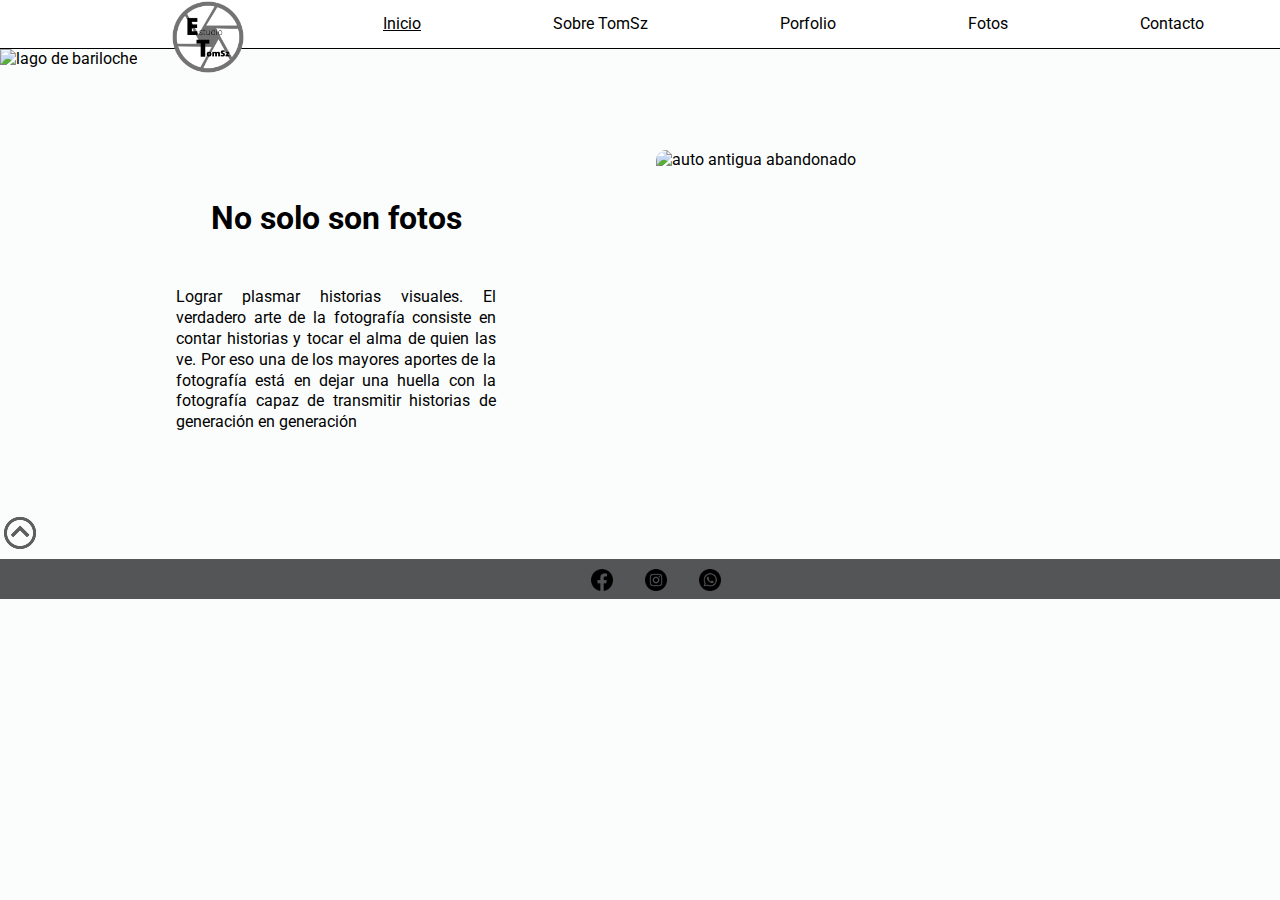
==== index.html @ 2c176ee5 "first commit" ====
<!DOCTYPE html>
<html lang="en">
	<head>
		<link rel="stylesheet" href="./css/style.css" />
		<meta charset="UTF-8" />
		<meta http-equiv="X-UA-Compatible" content="IE=edge" />
		<meta name="viewport" content="width=device-width, initial-scale=1.0" />
		<title>TomSz</title>
		<link rel="preconnect" href="https://fonts.googleapis.com" />
		<link rel="preconnect" href="https://fonts.gstatic.com" crossorigin />
		<link
			href="https://fonts.googleapis.com/css2?family=Roboto&display=swap"
			rel="stylesheet"
		/>
		<link rel="icon" type="image/png" sizes="16x16" href="./imagenes/logoTomSzBarra.png" />
	</head>

	<body id="arriba">
		<header>
			<a href="index.html">
				<img src="./imagenes/logoTomSz.png" alt="logoTomSz" class="logo" />
			</a>
			<div class="header-navbar">
				<nav>
					<ul>
						<li>
							<a href="index.html" style="text-decoration: underline">Inicio</a>
						</li>
						<li><a href="./paginas/sobreTomSz.html">Sobre TomSz</a></li>
						<li><a href="./paginas/porfolio.html">Porfolio</a></li>
						<li><a href="./paginas/fotos.html">Fotos</a></li>
						<li><a href="./paginas/contacto.html">Contacto</a></li>
					</ul>
				</nav>
			</div>
		</header>
		<main>
			<img
				src="https://conocedores.com/wp-content/uploads/2021/01/bariloche-que-hacer-29012021in2.jpg"
				alt="lago de bariloche"
				class="imagen-index-superior"
			/>
			<div class="index-secion">
				<div class="index-secion-parrafo">
					<h1>No solo son fotos</h1>
					<p>
						Lograr plasmar historias visuales. El verdadero arte de la fotografía
						consiste en contar historias y tocar el alma de quien las ve. Por eso
						una de los mayores aportes de la fotografía está en dejar una huella
						con la fotografía capaz de transmitir historias de generación en
						generación
					</p>
				</div>
				<img
					src="https://www.fundssociety.com/wp-content/uploads/2021/09/field-6574455_1920.jpg"
					alt="auto antigua abandonado"
					class="imagen-index-inferior"
				/>
			</div>
		</main>
		<footer>
			<div class="boton-arriba">
				<a href="#arriba"><img src="./imagenes/botonSubir.png" alt="subir" /></a>
			</div>
			<div class="footer-redes">
				<a href="https://es-la.facebook.com/" target="_blank"
					><img src="./imagenes/logoFacebook.png" alt="ir a facebook"
				/></a>
				<a href="https://www.instagram.com/" target="_blank"
					><img src="./imagenes/logoInstagram.png" alt="ir a instagram"
				/></a>
				<a href="https://web.whatsapp.com/" target="_blank"
					><img src="./imagenes/LogoWhatsApp,.png" alt="enviar mensaje de whatsapp"
				/></a>
			</div>
		</footer>
	</body>
</html>
---- css/style.css ----
* {
	margin: 0px;
	padding: 0px;
}
body {
	font-family: "Roboto", sans-serif;
	line-height: 1.3;
	font-size: 100%;
	background-color: #fbfdfd;
}

/* inicio del header */

header {
	position: sticky;
	top: 0%;
	padding: 0.75rem;
	background-color: white;
	height: 1.5rem;
	display: flex;
	justify-content: space-between;
	align-items: center;
	border-bottom: 0.5px solid black;
}

header a {
	color: #000;
	text-decoration: none;
}

header a:hover {
	color: rgb(180, 43, 173);
}

.logo {
	width: 4.5rem;
	padding-top: 2rem;
	margin-left: 10rem;
}

header nav ul li {
	text-align: center;
	list-style: none;
	padding: 0.4rem 4rem;
	display: inline-block;
	text-decoration: none;
}

/* fin del header */

/* inicio del main index */

.imagen-index-superior {
	height: 50%;
	width: 100%;
}

.imagen-index-inferior {
	width: 40%;
	height: auto;
	border-radius: 10px;
}

.index-secion {
	display: flex;
	justify-content: center;
	padding: 5rem;
	margin: auto;
}

.index-secion-parrafo {
	display: inline;
	padding: auto;
	padding-inline-end: 10rem;
}

.index-secion-parrafo p,
h1 {
	padding-top: 3rem;
	text-align: center;
}

.index-secion-parrafo p {
	height: auto;
	width: 20rem;
	text-align: justify;
}

/* fin del main index */

/* inicio del main Sobre TomSz */

.sobremi-contenedor{
	display: flex;
	justify-content: center;
	align-items: center;
	padding: 4rem 0px;
}

.sobremi-imagen img {
	width: 20rem;
}

.sobremi{
	display: inline-block;
	width: 15rem;
	padding: 5rem;
	border-radius: 10px;
}

/* fin del main Sobre TomSz */

/* inicio del main prfolio */

.profolio h1 {
	padding: 4rem;
	background-repeat: no-repeat;
	background-position: center;
	background-image: url("https://historiadelavida.editorialaces.com/wp-content/uploads/2017/05/diseno-en-la-naturaleza-entrada.jpg");
}

.galeria-contenedor img {
	width: 100%;
}

.galeria-contenedor {
	display: flex;
	padding: 5px;
	flex-wrap: wrap;
}

.galeria-line {
	flex: 25%;
	padding: 5px;
}

/* fin del main prfolio */

/* inicio del main contacto */

.contacto-contenedor{
	display: flex;
	justify-content: center;
	align-items: center;
	padding: 4rem 0px;
}

.contacto-imagen img {
	width: 35rem;
}

.contacto-form{
	display: inline-block;
	text-decoration: none;
	width: 15rem;
	padding: 2rem;
	border-radius: 10px;
}


/* fin del main contacto */

/* inicio del footer */

.footer-redes {
	margin: 0px;
	padding: 10px;
	background: rgb(84, 85, 87);
	height: 20px;
	display: flex;
	justify-content: center;
}

.footer-redes a img {
	padding-left: 2rem;
	height: 110%;
	display: inline-block;
}

/* fin del footer */
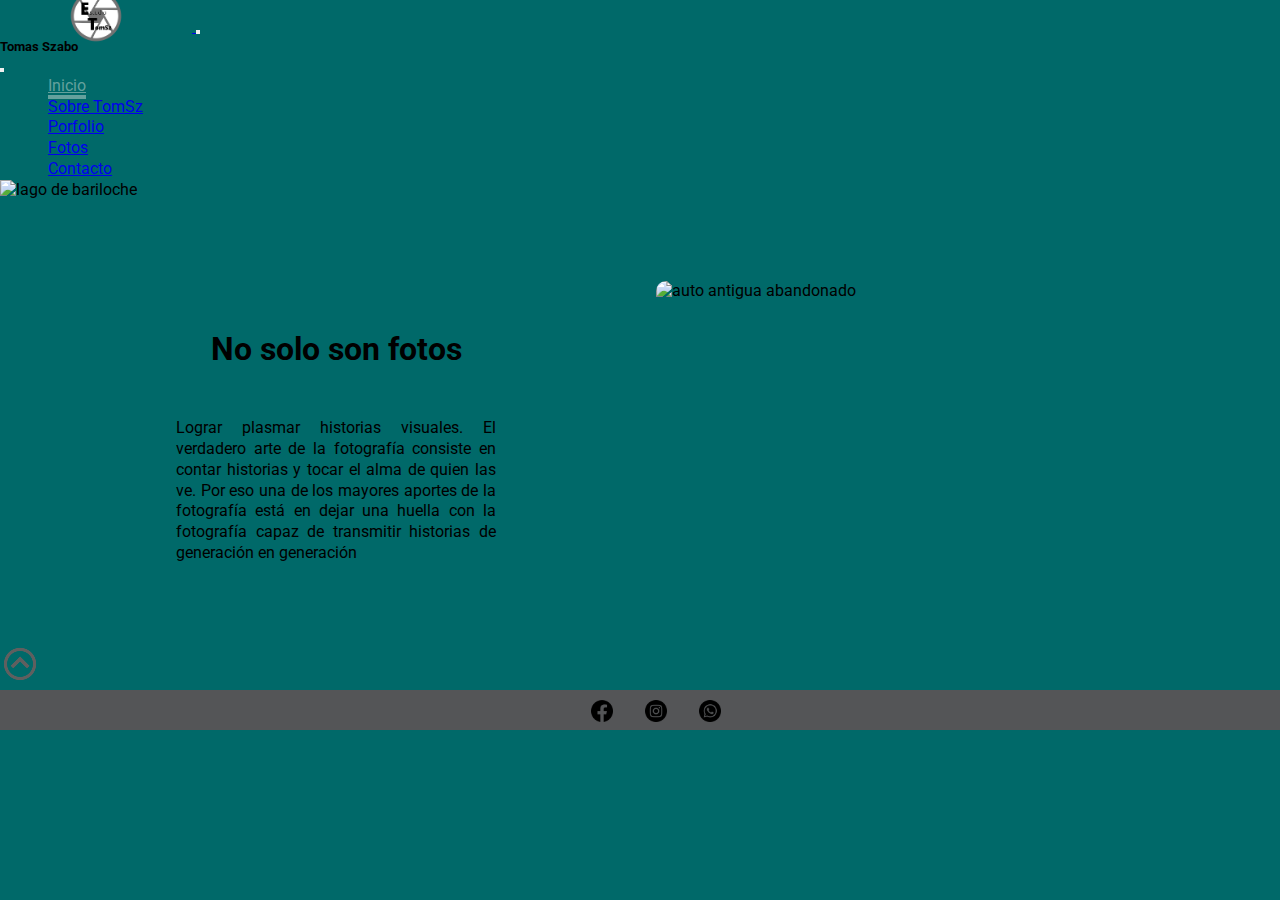
==== commit 8beaa5d0: "nav bavbar" ====
--- a/index.html
+++ b/index.html
@@ -1,39 +1,86 @@
 <!DOCTYPE html>
 <html lang="en">
 	<head>
-		<link rel="stylesheet" href="./css/style.css" />
 		<meta charset="UTF-8" />
 		<meta http-equiv="X-UA-Compatible" content="IE=edge" />
 		<meta name="viewport" content="width=device-width, initial-scale=1.0" />
+		<meta name="viewport" content="width=device-width, initial-scale=1" />
 		<title>TomSz</title>
+		<link rel="icon" type="image/png" sizes="16x16" href="./img/logoTomSzBarra.png" />
+		<link
+			href="https://cdn.jsdelivr.net/npm/bootstrap@5.2.2/dist/css/bootstrap.min.css"
+			rel="stylesheet"
+			integrity="sha384-Zenh87qX5JnK2Jl0vWa8Ck2rdkQ2Bzep5IDxbcnCeuOxjzrPF/et3URy9Bv1WTRi"
+			crossorigin="anonymous"
+		/>
+		<script
+			src="https://cdn.jsdelivr.net/npm/bootstrap@5.2.2/dist/js/bootstrap.bundle.min.js"
+			integrity="sha384-OERcA2EqjJCMA+/3y+gxIOqMEjwtxJY7qPCqsdltbNJuaOe923+mo//f6V8Qbsw3"
+			crossorigin="anonymous"
+		></script>
 		<link rel="preconnect" href="https://fonts.googleapis.com" />
 		<link rel="preconnect" href="https://fonts.gstatic.com" crossorigin />
-		<link
-			href="https://fonts.googleapis.com/css2?family=Roboto&display=swap"
-			rel="stylesheet"
-		/>
-		<link rel="icon" type="image/png" sizes="16x16" href="./imagenes/logoTomSzBarra.png" />
+		<link href="https://fonts.googleapis.com/css2?family=Roboto&display=swap" rel="stylesheet" />
+		<link rel="stylesheet" href="../css/style.css" />
 	</head>
 
 	<body id="arriba">
 		<header>
-			<a href="index.html">
-				<img src="./imagenes/logoTomSz.png" alt="logoTomSz" class="logo" />
-			</a>
-			<div class="header-navbar">
-				<nav>
-					<ul>
-						<li>
-							<a href="index.html" style="text-decoration: underline">Inicio</a>
-						</li>
-						<li><a href="./paginas/sobreTomSz.html">Sobre TomSz</a></li>
-						<li><a href="./paginas/porfolio.html">Porfolio</a></li>
-						<li><a href="./paginas/fotos.html">Fotos</a></li>
-						<li><a href="./paginas/contacto.html">Contacto</a></li>
-					</ul>
-				</nav>
-			</div>
+			<nav class="navbar navbar-expand-lg bg-light">
+				<div class="container-fluid">
+					<a class="navbar-brand" href="index.html">
+						<img src="./img/logoTomSz.png" alt="logoTomSz" class="logo" />
+					</a>
+					<button
+						class="navbar-toggler"
+						type="button"
+						data-bs-toggle="offcanvas"
+						data-bs-target="#offcanvasNavbar"
+						aria-controls="offcanvasNavbar"
+					>
+						<span class="navbar-toggler-icon"></span>
+					</button>
+					<div
+						class="offcanvas offcanvas-end "
+						tabindex="-1"
+						id="offcanvasNavbar"
+						aria-labelledby="offcanvasNavbarLabel"
+						aria-modal="true"
+						role="dialog"
+					>
+						<div class="offcanvas-header">
+							<h5 class="offcanvas-title" id="offcanvasNavbarLabel">Tomas Szabo</h5>
+							<button
+								type="button"
+								class="btn-close"
+								data-bs-dismiss="offcanvas"
+								aria-label="Close"
+							></button>
+						</div>
+						<div class="offcanvas-body">
+							<ul class="navbar-nav justify-content-end flex-grow-1 pe-3">
+								<li class="nav-item">
+									<a class="nav-link active" aria-current="page" href="index.html">Inicio</a>
+								</li>
+								<li class="nav-item">
+									<a class="nav-link" href="./page/sobreTomSz.html">Sobre TomSz</a>
+								</li>
+								<li class="nav-item">
+									<a class="nav-link" href="./page/porfolio.html">Porfolio</a>
+								</li>
+								<li class="nav-item">
+									<a class="nav-link" href="./page/fotos.html">Fotos</a>
+								</li>
+								<li class="nav-item">
+									<a class="nav-link" href="./page/contacto.html">Contacto</a>
+								</li>
+							</ul>
+						</div>
+					</div>
+				</div>
+			</nav>
 		</header>
+
 		<main>
 			<img
 				src="https://conocedores.com/wp-content/uploads/2021/01/bariloche-que-hacer-29012021in2.jpg"
@@ -44,10 +91,9 @@
 				<div class="index-secion-parrafo">
 					<h1>No solo son fotos</h1>
 					<p>
-						Lograr plasmar historias visuales. El verdadero arte de la fotografía
-						consiste en contar historias y tocar el alma de quien las ve. Por eso
-						una de los mayores aportes de la fotografía está en dejar una huella
-						con la fotografía capaz de transmitir historias de generación en
+						Lograr plasmar historias visuales. El verdadero arte de la fotografía consiste en contar
+						historias y tocar el alma de quien las ve. Por eso una de los mayores aportes de la fotografía
+						está en dejar una huella con la fotografía capaz de transmitir historias de generación en
 						generación
 					</p>
 				</div>
@@ -60,17 +106,17 @@
 		</main>
 		<footer>
 			<div class="boton-arriba">
-				<a href="#arriba"><img src="./imagenes/botonSubir.png" alt="subir" /></a>
+				<a href="#arriba"><img src="./img/botonSubir.png" alt="subir" /></a>
 			</div>
 			<div class="footer-redes">
 				<a href="https://es-la.facebook.com/" target="_blank"
-					><img src="./imagenes/logoFacebook.png" alt="ir a facebook"
+					><img src="./img/logoFacebook.png" alt="ir a facebook"
 				/></a>
 				<a href="https://www.instagram.com/" target="_blank"
-					><img src="./imagenes/logoInstagram.png" alt="ir a instagram"
+					><img src="./img/logoInstagram.png" alt="ir a instagram"
 				/></a>
 				<a href="https://web.whatsapp.com/" target="_blank"
-					><img src="./imagenes/LogoWhatsApp,.png" alt="enviar mensaje de whatsapp"
+					><img src="./img/LogoWhatsApp,.png" alt="enviar mensaje de whatsapp"
 				/></a>
 			</div>
 		</footer>
--- a/css/style.css
+++ b/css/style.css
@@ -6,7 +6,7 @@
 	font-family: "Roboto", sans-serif;
 	line-height: 1.3;
 	font-size: 100%;
-	background-color: #fbfdfd;
+	background-color: #006969;
 }
 
 /* inicio del header */
@@ -14,36 +14,24 @@
 header {
 	position: sticky;
 	top: 0%;
-	padding: 0.75rem;
-	background-color: white;
-	height: 1.5rem;
-	display: flex;
-	justify-content: space-between;
-	align-items: center;
-	border-bottom: 0.5px solid black;
-}
-
-header a {
-	color: #000;
-	text-decoration: none;
-}
-
-header a:hover {
-	color: rgb(180, 43, 173);
 }
 
 .logo {
-	width: 4.5rem;
-	padding-top: 2rem;
-	margin-left: 10rem;
+	width: 2rem;
+	margin: 0rem 5rem;
+	transform: scale(1.6);
 }
 
 header nav ul li {
-	text-align: center;
-	list-style: none;
-	padding: 0.4rem 4rem;
-	display: inline-block;
-	text-decoration: none;
+	padding: 0rem 3rem;
+}
+
+@media (min-width: 992px) {
+	.nav-link.active {
+		color: #64a19d;
+		outline: none;
+		border-bottom: 0.25rem solid #64a19d;
+	}
 }
 
 /* fin del header */
@@ -90,7 +78,7 @@
 
 /* inicio del main Sobre TomSz */
 
-.sobremi-contenedor{
+.sobremi-contenedor {
 	display: flex;
 	justify-content: center;
 	align-items: center;
@@ -101,7 +89,7 @@
 	width: 20rem;
 }
 
-.sobremi{
+.sobremi {
 	display: inline-block;
 	width: 15rem;
 	padding: 5rem;
@@ -138,7 +126,7 @@
 
 /* inicio del main contacto */
 
-.contacto-contenedor{
+.contacto-contenedor {
 	display: flex;
 	justify-content: center;
 	align-items: center;
@@ -149,14 +137,13 @@
 	width: 35rem;
 }
 
-.contacto-form{
+.contacto-form {
 	display: inline-block;
 	text-decoration: none;
 	width: 15rem;
 	padding: 2rem;
 	border-radius: 10px;
 }
-
 
 /* fin del main contacto */
 
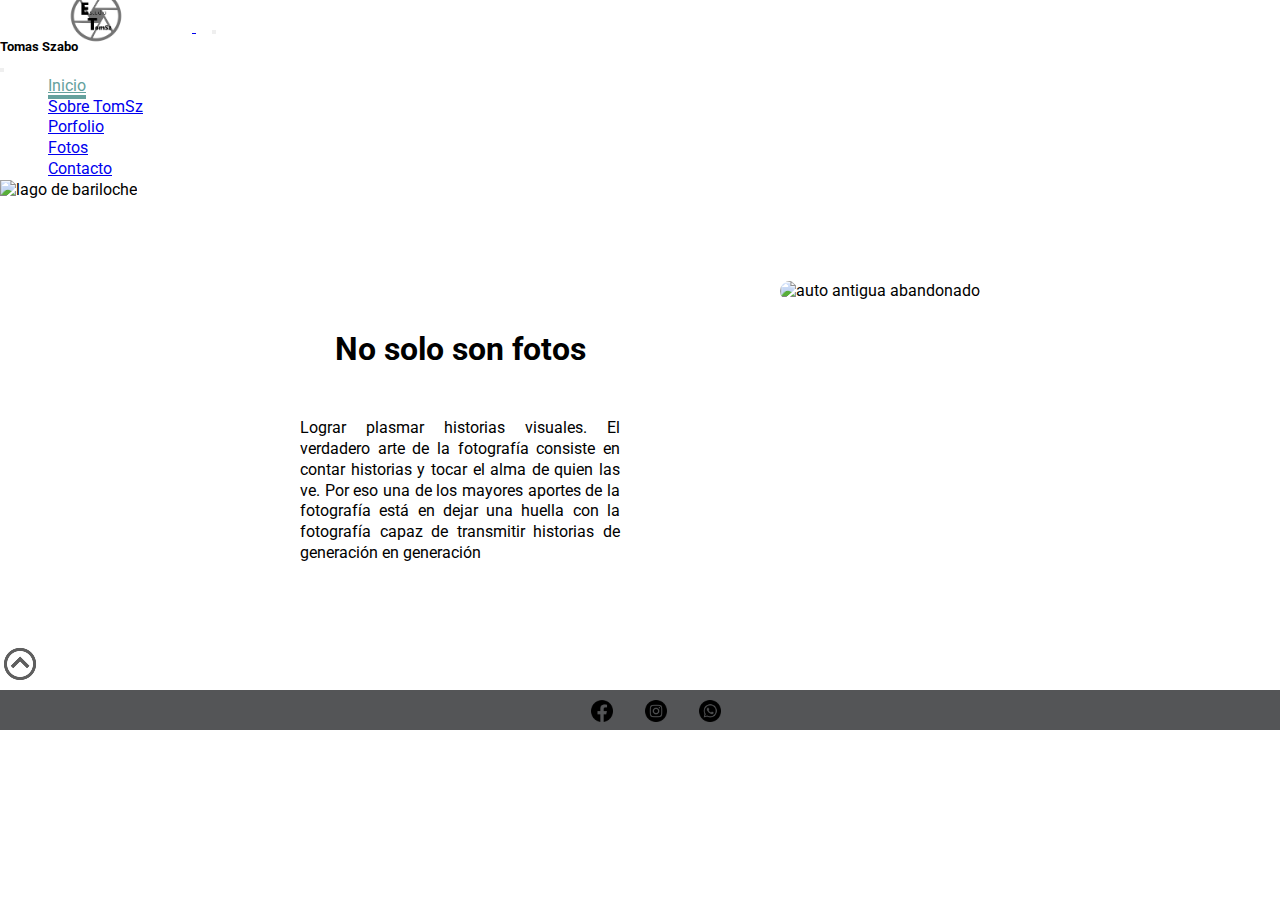
==== commit 141acbf2: "index main mejora" ====
--- a/index.html
+++ b/index.html
@@ -4,7 +4,6 @@
 		<meta charset="UTF-8" />
 		<meta http-equiv="X-UA-Compatible" content="IE=edge" />
 		<meta name="viewport" content="width=device-width, initial-scale=1.0" />
-		<meta name="viewport" content="width=device-width, initial-scale=1" />
 		<title>TomSz</title>
 		<link rel="icon" type="image/png" sizes="16x16" href="./img/logoTomSzBarra.png" />
 		<link
@@ -25,7 +24,7 @@
 	</head>
 
 	<body id="arriba">
-		<header>
+		<header class=" sticky-top">
 			<nav class="navbar navbar-expand-lg bg-light">
 				<div class="container-fluid">
 					<a class="navbar-brand" href="index.html">
@@ -41,7 +40,7 @@
 						<span class="navbar-toggler-icon"></span>
 					</button>
 					<div
-						class="offcanvas offcanvas-end "
+						class="offcanvas offcanvas-end"
 						tabindex="-1"
 						id="offcanvasNavbar"
 						aria-labelledby="offcanvasNavbarLabel"
@@ -81,14 +80,14 @@
 			</nav>
 		</header>
 
-		<main>
+		<main class="container-fluid text-center">
 			<img
 				src="https://conocedores.com/wp-content/uploads/2021/01/bariloche-que-hacer-29012021in2.jpg"
 				alt="lago de bariloche"
 				class="imagen-index-superior"
 			/>
-			<div class="index-secion">
-				<div class="index-secion-parrafo">
+			<div class="index-secion row ">
+				<div class="index-secion-parrafo col-6">
 					<h1>No solo son fotos</h1>
 					<p>
 						Lograr plasmar historias visuales. El verdadero arte de la fotografía consiste en contar
@@ -97,14 +96,16 @@
 						generación
 					</p>
 				</div>
-				<img
-					src="https://www.fundssociety.com/wp-content/uploads/2021/09/field-6574455_1920.jpg"
-					alt="auto antigua abandonado"
-					class="imagen-index-inferior"
-				/>
+				<div class="col-6">
+					<img
+						src="https://www.fundssociety.com/wp-content/uploads/2021/09/field-6574455_1920.jpg"
+						alt="auto antigua abandonado"
+						class="imagen-index-inferior"
+					/>
+				</div>
 			</div>
 		</main>
-		<footer>
+		<footer class="">
 			<div class="boton-arriba">
 				<a href="#arriba"><img src="./img/botonSubir.png" alt="subir" /></a>
 			</div>
--- a/css/style.css
+++ b/css/style.css
@@ -6,15 +6,11 @@
 	font-family: "Roboto", sans-serif;
 	line-height: 1.3;
 	font-size: 100%;
-	background-color: #006969;
+	background-color: #ffffff;
+	min-height: 100vh;
 }
 
 /* inicio del header */
-
-header {
-	position: sticky;
-	top: 0%;
-}
 
 .logo {
 	width: 2rem;
@@ -34,17 +30,24 @@
 	}
 }
 
+.navbar-toggler {
+	margin: 0rem 1rem;
+}
+
 /* fin del header */
 
 /* inicio del main index */
 
 .imagen-index-superior {
-	height: 50%;
 	width: 100%;
 }
 
+.container-fluid {
+	padding: 0rem;
+}
+
 .imagen-index-inferior {
-	width: 40%;
+	width: 90%;
 	height: auto;
 	border-radius: 10px;
 }
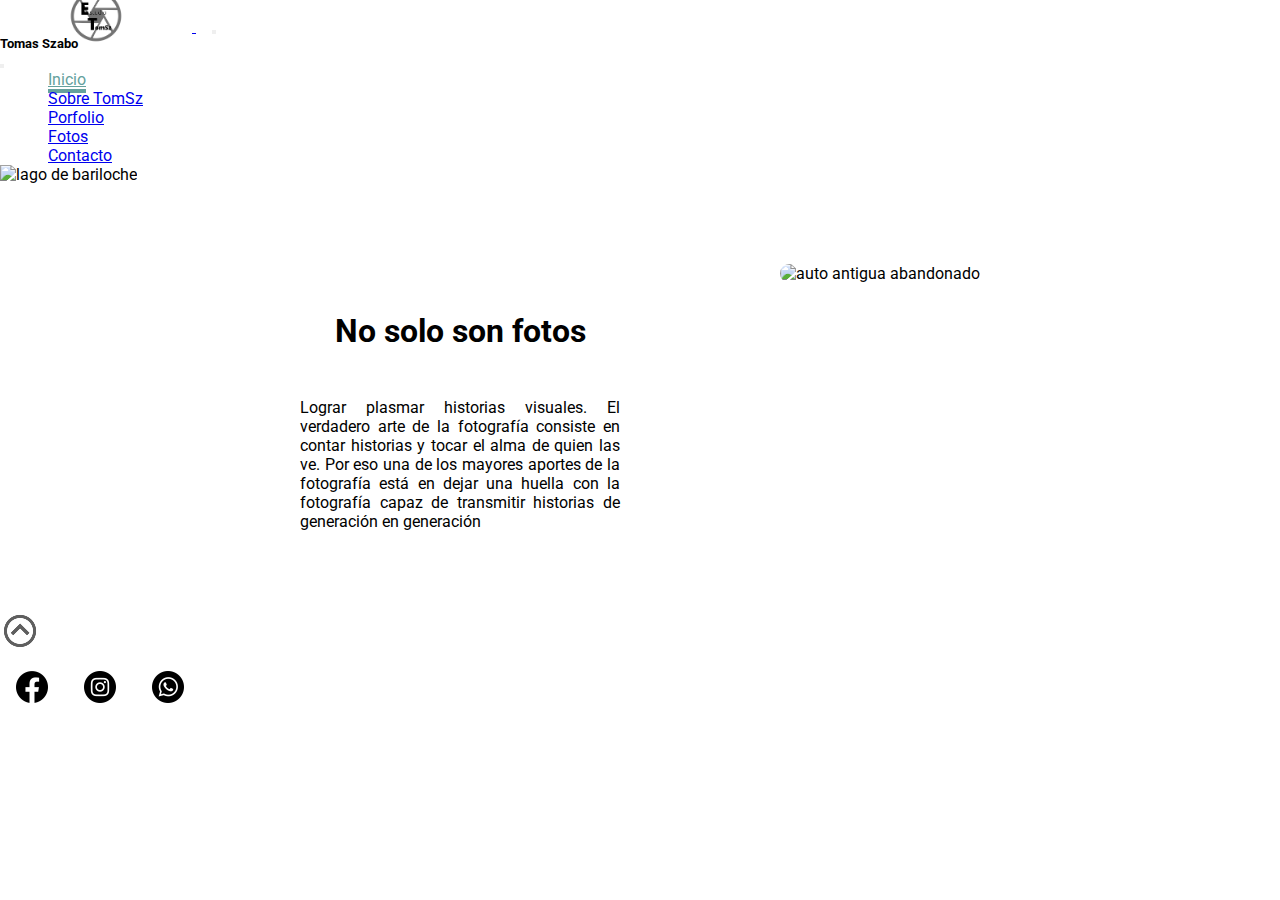
==== commit 5197b981: "footer en index" ====
--- a/index.html
+++ b/index.html
@@ -24,7 +24,7 @@
 	</head>
 
 	<body id="arriba">
-		<header class=" sticky-top">
+		<header class="sticky-top">
 			<nav class="navbar navbar-expand-lg bg-light">
 				<div class="container-fluid">
 					<a class="navbar-brand" href="index.html">
@@ -86,7 +86,7 @@
 				alt="lago de bariloche"
 				class="imagen-index-superior"
 			/>
-			<div class="index-secion row ">
+			<div class="index-secion row">
 				<div class="index-secion-parrafo col-6">
 					<h1>No solo son fotos</h1>
 					<p>
@@ -104,21 +104,23 @@
 					/>
 				</div>
 			</div>
+			<div class="row">
+				<a href="#arriba"><img src="./img/botonSubir.png" class="rounded float-end" alt="subir" /></a>
+			</div>
 		</main>
-		<footer class="">
-			<div class="boton-arriba">
-				<a href="#arriba"><img src="./img/botonSubir.png" alt="subir" /></a>
-			</div>
-			<div class="footer-redes">
-				<a href="https://es-la.facebook.com/" target="_blank"
-					><img src="./img/logoFacebook.png" alt="ir a facebook"
-				/></a>
-				<a href="https://www.instagram.com/" target="_blank"
-					><img src="./img/logoInstagram.png" alt="ir a instagram"
-				/></a>
-				<a href="https://web.whatsapp.com/" target="_blank"
-					><img src="./img/LogoWhatsApp,.png" alt="enviar mensaje de whatsapp"
-				/></a>
+		<footer class="container-fluid bg-secondary p-1">
+			<div class="row m-1">
+				<div class="footer-redes col d-flex justify-content-center">
+					<a href="https://es-la.facebook.com/" target="_blank"
+						><img src="./img/logoFacebook.png" alt="ir a facebook"
+					/></a>
+					<a href="https://www.instagram.com/" target="_blank"
+						><img src="./img/logoInstagram.png" alt="ir a instagram"
+					/></a>
+					<a href="https://web.whatsapp.com/" target="_blank"
+						><img src="./img/LogoWhatsApp,.png" alt="enviar mensaje de whatsapp"
+					/></a>
+				</div>
 			</div>
 		</footer>
 	</body>
--- a/css/style.css
+++ b/css/style.css
@@ -4,10 +4,8 @@
 }
 body {
 	font-family: "Roboto", sans-serif;
-	line-height: 1.3;
 	font-size: 100%;
 	background-color: #ffffff;
-	min-height: 100vh;
 }
 
 /* inicio del header */
@@ -152,19 +150,8 @@
 
 /* inicio del footer */
 
-.footer-redes {
-	margin: 0px;
-	padding: 10px;
-	background: rgb(84, 85, 87);
-	height: 20px;
-	display: flex;
-	justify-content: center;
+.footer-redes img {
+	width: 2rem;
+	margin: 1rem;
 }
-
-.footer-redes a img {
-	padding-left: 2rem;
-	height: 110%;
-	display: inline-block;
-}
-
 /* fin del footer */
